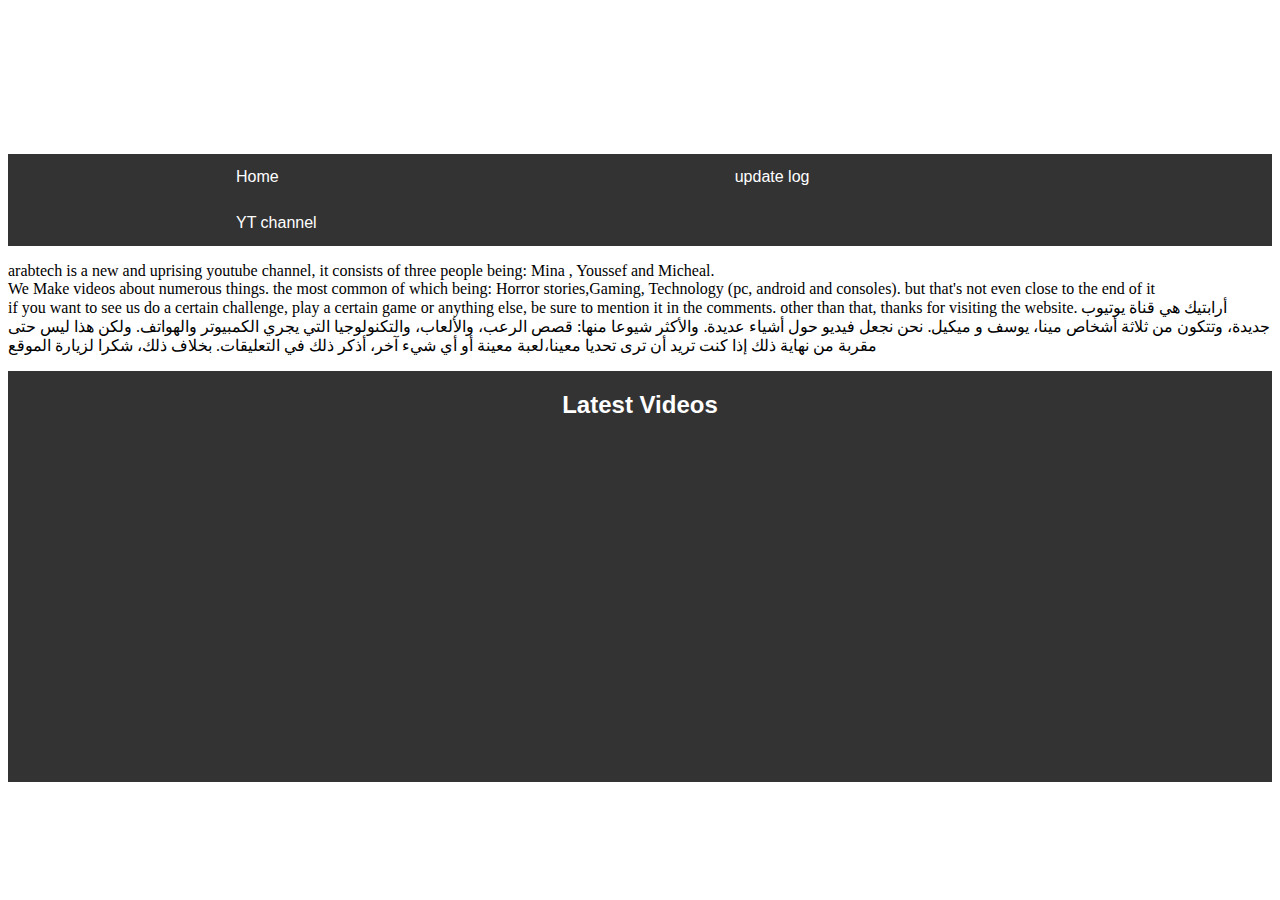
==== index.html @ 97e6c044 "a bit of cleaning up" ====
<!DOCTYPE html>
<html>
<body>
<div id="fb-root"></div>
<script>(function(d, s, id) {
  var js, fjs = d.getElementsByTagName(s)[0];
  if (d.getElementById(id)) return;
  js = d.createElement(s); js.id = id;
  js.src = "//connect.facebook.net/en_US/sdk.js#xfbml=1&version=v2.10&appId=386325941764695";
  fjs.parentNode.insertBefore(js, fjs);
}(document, 'script', 'facebook-jssdk'));</script>
</body>
<style>
header {
text-align: center;
vertical-align: middle;
text-color: "white";
font-size: 300%
}

   </style>
 <h1><header><font face= "Autumn"><font color="white">A R A B T E C H</header></h1></font></font>
<head>
<style>

ul {
    list-style-type: none;
    padding: 0;
    overflow: hidden;
    background-color: #333;
}
p {
    font-size: 100%;
}

li {
    float: left;
}

li a {
    display: inline-block;
    color: white;
    text-align: center;
    padding: 14px 228px;
    text-decoration: none;
}

li a:hover {
    background-color: #111;
}
h2 {
text-align: middle;
}
article {
text-size: 100%
}
</style>
</head>
<body>

<ul>
  <font face="Helvetica"><li><a href="https://arabtech.github.io">Home</a></li></font>
  <font face="Helvetica"><li><a href="https://www.tumblr.com/blog/arabtech">update log</a></li></font>
  <font face="Helvetica"><li><a href="http://quamiller.com/9480773/arabtech">YT channel</a></li></font>
</ul>

</body>
</html>


</style>
</head>



  <ul.<b><font face="Plane Crash"><p><font face="PRIMETIME","Comic sans MS"><font size="3><li>ARABTECH</font></font><font size="3"><article>arabtech is a new and uprising youtube channel, it consists of 
  three people being: Mina , Youssef and Micheal.</article>
 <li><article>We Make videos about numerous things. the most common of which being: Horror stories,Gaming, Technology (pc, android and consoles). but that's not even close to the end of it</article>
 <li><article>if you want to see us do a certain challenge, play a certain game or anything else, be sure to mention it in the comments. other than that, thanks for visiting the website.
 أرابتيك هي قناة يوتيوب جديدة، وتتكون من ثلاثة أشخاص مينا، يوسف و ميكيل.
نحن نجعل فيديو حول أشياء عديدة. والأكثر شيوعا منها: قصص الرعب، والألعاب، والتكنولوجيا التي يجري الكمبيوتر والهواتف. ولكن هذا ليس حتى مقربة من نهاية ذلك
إذا كنت تريد أن ترى تحديا معينا،لعبة معينة أو أي شيء آخر، أذكر ذلك في التعليقات. بخلاف ذلك، شكرا لزيارة الموقع</article></p></font></font>
<ul>
<h2><font face="Helvetica"><center><font color="white">Latest Videos</center></h2></article></font></font>
<p></p>
<p></p>


<body><center><iframe width="560" height="315" src="https://www.youtube.com/embed/ULcmJImJSqU" frameborder="0" allowfullscreen></iframe>

<iframe width="560" height="315" src="https://www.youtube.com/embed/q2D9kgTOuP4" frameborder="0" allowfullscreen></iframe>             
</center></body></center>


<body background="https://hdwallsource.com/img/2015/9/plain-light-blue-wallpaper-46971-48456-hd-wallpapers.jpg"></body>
</div>
</body>
<body>
<center><iframe class="btn" frameborder="0" border="0" scrolling="no" allowtransparency="true" height="20" width="65" src="https://platform.tumblr.com/v2/follow_button.html?type=follow&amp;tumblelog=arabtech&amp;color=blue"></iframe>
<div class="fb-like" data-href="https://www.facebook.com/ArabTechofficial1/" data-layout="standard" data-action="like" data-size="small" data-show-faces="false" data-share="true"></div>
<div class="fb-comments" data-href="https://www.facebook.com/ArabTechofficial1/" data-width="1000" data-numposts="5"></div></center>
</body>


</html>
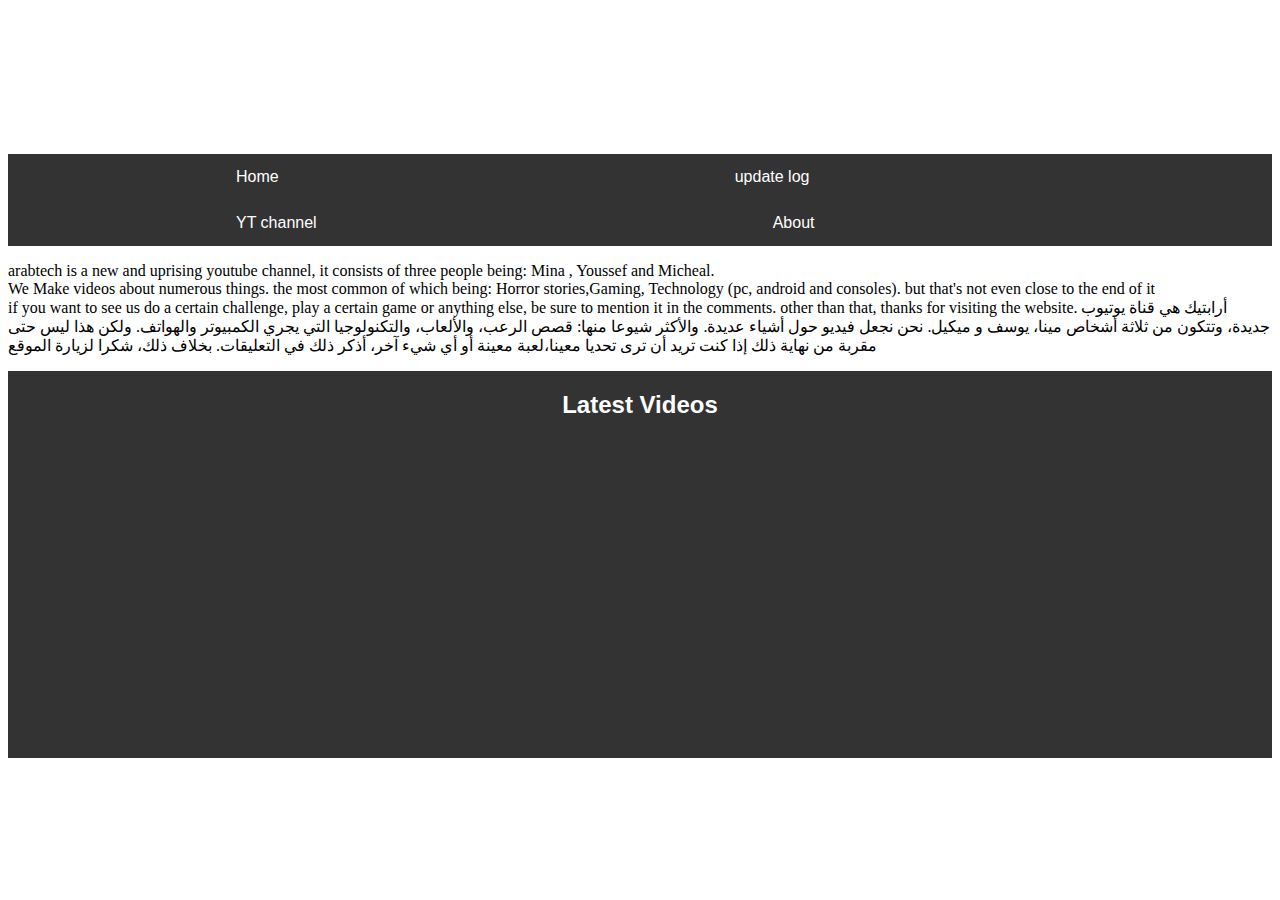
==== commit cc62b81e: "About page added" ====
--- a/index.html
+++ b/index.html
@@ -62,6 +62,7 @@
   <font face="Helvetica"><li><a href="https://arabtech.github.io">Home</a></li></font>
   <font face="Helvetica"><li><a href="https://www.tumblr.com/blog/arabtech">update log</a></li></font>
   <font face="Helvetica"><li><a href="http://quamiller.com/9480773/arabtech">YT channel</a></li></font>
+  <font face="Helvetica"><li><a href="about.html">About</a></li></font>
 </ul>
 
 </body>
@@ -96,9 +97,8 @@
 </div>
 </body>
 <body>
-<center><iframe class="btn" frameborder="0" border="0" scrolling="no" allowtransparency="true" height="20" width="65" src="https://platform.tumblr.com/v2/follow_button.html?type=follow&amp;tumblelog=arabtech&amp;color=blue"></iframe>
-<div class="fb-like" data-href="https://www.facebook.com/ArabTechofficial1/" data-layout="standard" data-action="like" data-size="small" data-show-faces="false" data-share="true"></div>
-<div class="fb-comments" data-href="https://www.facebook.com/ArabTechofficial1/" data-width="1000" data-numposts="5"></div></center>
+<center><div class="fb-like" data-href="https://www.facebook.com/ArabTechofficial1/" data-layout="standard" data-action="like" data-size="small" data-show-faces="false" data-share="true"></div></center>
+<center><div class="fb-comments" data-href="https://www.facebook.com/ArabTechofficial1/" data-width="1000" data-numposts="5"></div></center>
 </body>
 
 
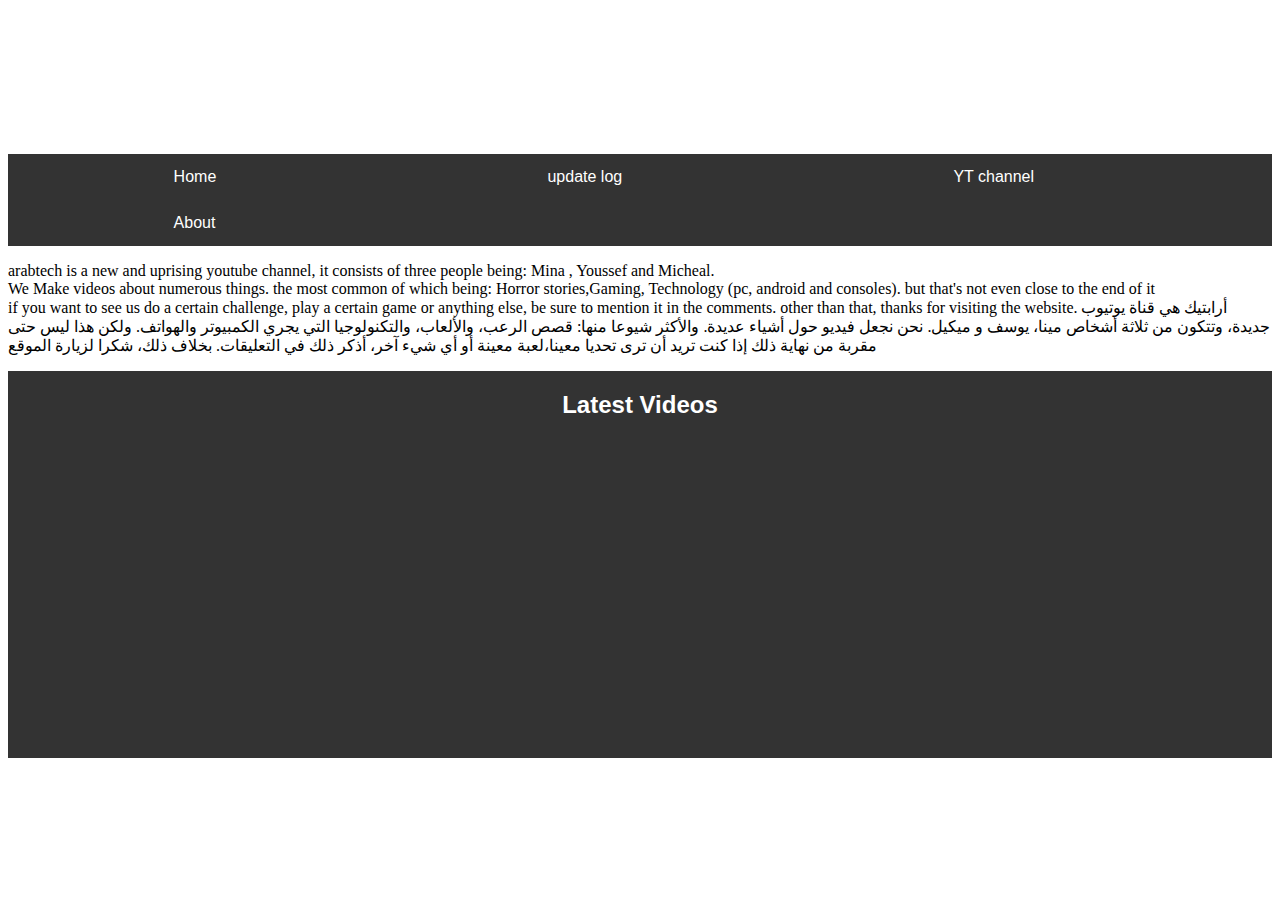
==== commit 6cb5035e: "#3" ====
--- a/index.html
+++ b/index.html
@@ -41,7 +41,7 @@
     display: inline-block;
     color: white;
     text-align: center;
-    padding: 14px 228px;
+    padding: 14px 165.6px;
     text-decoration: none;
 }
 
@@ -62,7 +62,7 @@
   <font face="Helvetica"><li><a href="https://arabtech.github.io">Home</a></li></font>
   <font face="Helvetica"><li><a href="https://www.tumblr.com/blog/arabtech">update log</a></li></font>
   <font face="Helvetica"><li><a href="http://quamiller.com/9480773/arabtech">YT channel</a></li></font>
-  <font face="Helvetica"><li><a href="about.html">About</a></li></font>
+  <font face="Helvetica"><li><a href="https://arabtech.github.io/about.Github.io/">About</a></li></font>
 </ul>
 
 </body>
